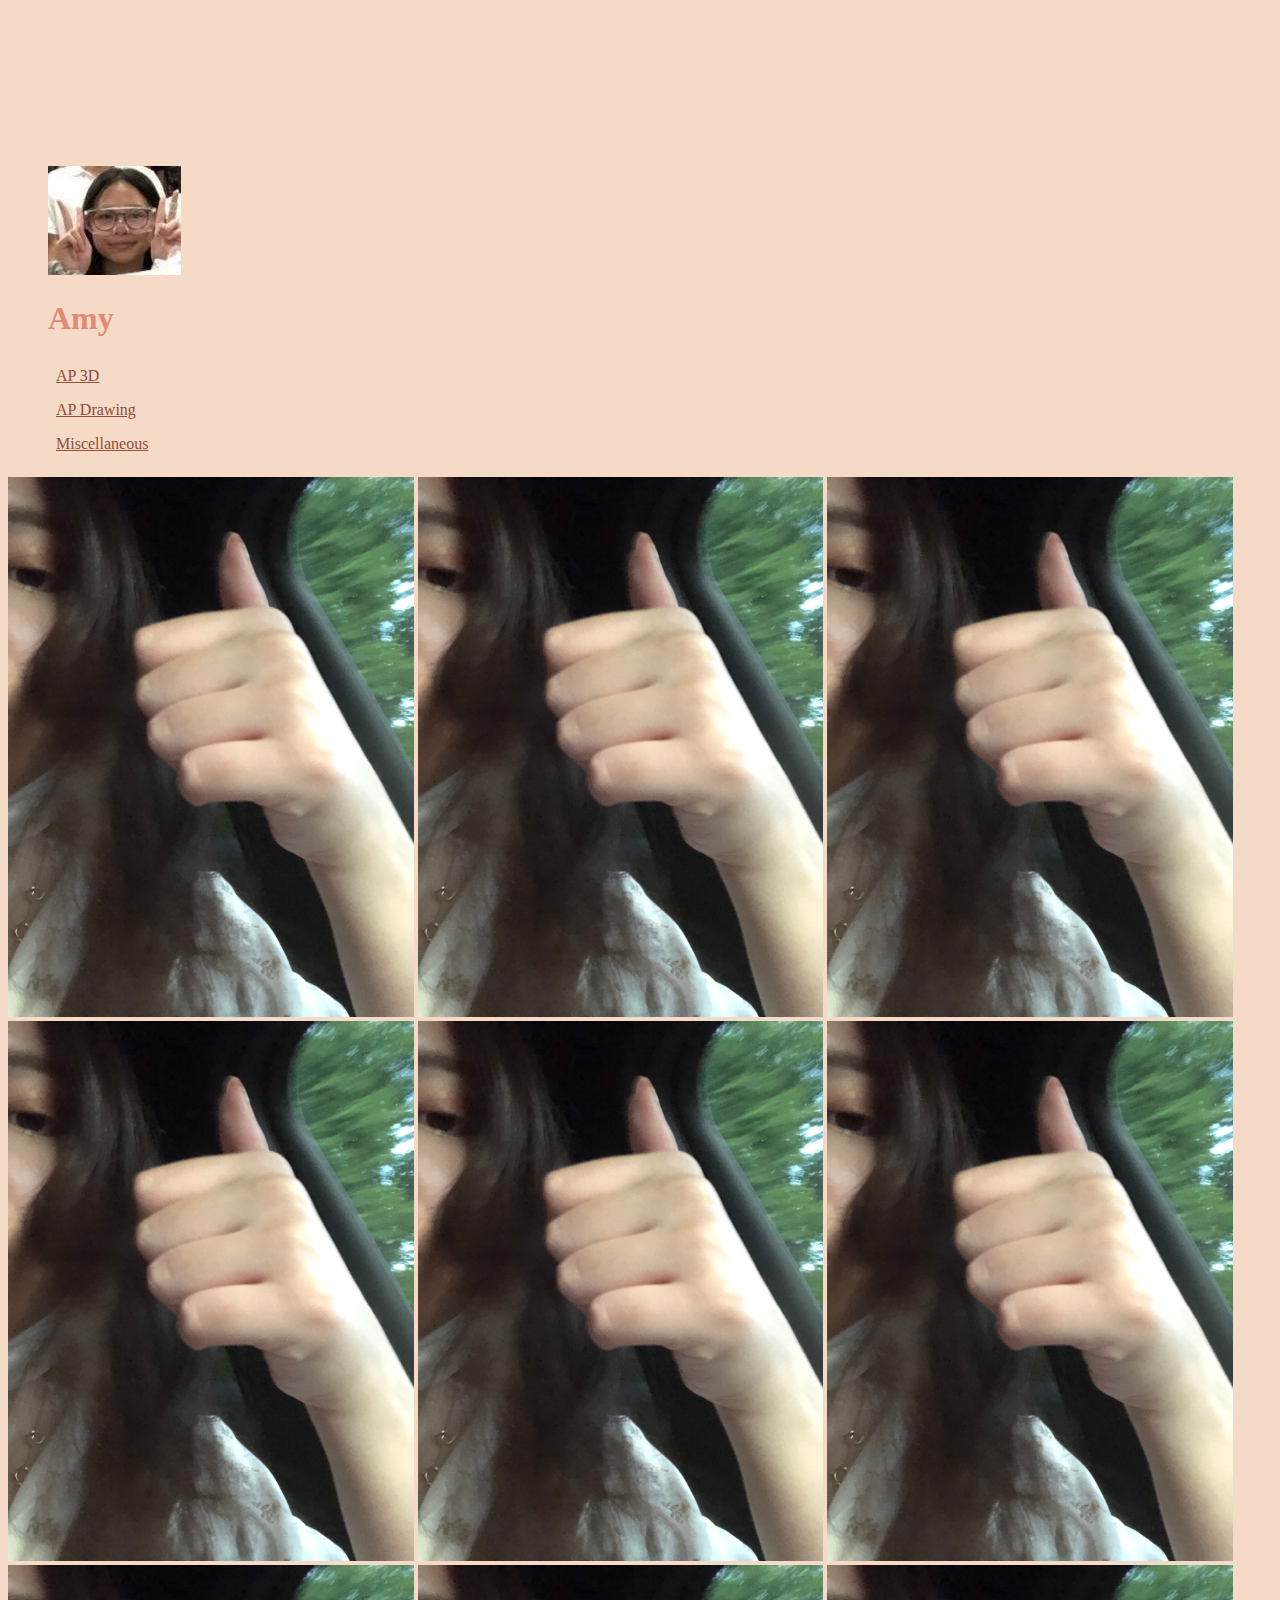
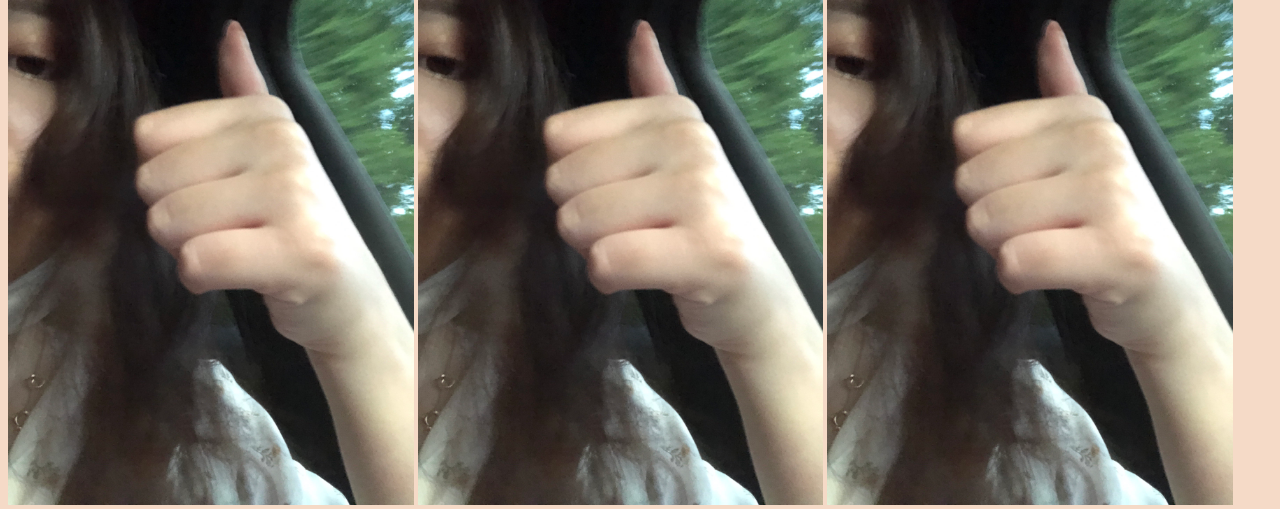
==== 0.html @ 97649f74 "colors" ====
<!DOCTYPE html>
<html lang="en">
    <head>
        <meta charset="utf-8">
        <meta name="viewport" content="width=device-width, initial-scale=1, shrink-to-fit=no">
        <link rel="stylesheet" href="https://stackpath.bootstrapcdn.com/bootstrap/4.5.0/css/bootstrap.min.css" integrity="sha384-9aIt2nRpC12Uk9gS9baDl411NQApFmC26EwAOH8WgZl5MYYxFfc+NcPb1dKGj7Sk" crossorigin="anonymous">
        <link rel="stylesheet" href="style.css">

        <title>Amy</title>
    </head>
    <body>
        <div class="container-fluid">
            <div class="row">
                <div class="col-3">
                    <ul class="nav flex-column justify-content-center align-items-center" id="sidebar">
                        <img src="amy.jpg" class="rounded">
                        <h1 class="display-1">Amy</h1>

                        <div class="sidenav"><a href="#">AP 3D</a></div>
                        <div class="sidenav"><a href="#">AP Drawing</a></div>
                        <div class="sidenav"><a href="#">Miscellaneous</a></div>
                    </ul>

                    <!-- <div class="row">
                    <img src="insta.png" style='max-width: 24px;'>
                    :amy.rallis
                    </div> -->
                </div>
                
                <div class ="col">
                    <img src="thumbsup.jpg">
                    <img src="thumbsup.jpg">
                    <img src="thumbsup.jpg">
                    <img src="thumbsup.jpg">
                    <img src="thumbsup.jpg">
                    <img src="thumbsup.jpg">
                    <img src="thumbsup.jpg">
                    <img src="thumbsup.jpg">
                    <img src="thumbsup.jpg">
                </div>

                <div class="col-1"></div>
            </div>
        </div>


          <script src="https://code.jquery.com/jquery-3.5.1.slim.min.js" integrity="sha384-DfXdz2htPH0lsSSs5nCTpuj/zy4C+OGpamoFVy38MVBnE+IbbVYUew+OrCXaRkfj" crossorigin="anonymous"></script>
          <script src="https://cdn.jsdelivr.net/npm/popper.js@1.16.0/dist/umd/popper.min.js" integrity="sha384-Q6E9RHvbIyZFJoft+2mJbHaEWldlvI9IOYy5n3zV9zzTtmI3UksdQRVvoxMfooAo" crossorigin="anonymous"></script>
          <script src="https://stackpath.bootstrapcdn.com/bootstrap/4.5.0/js/bootstrap.min.js" integrity="sha384-OgVRvuATP1z7JjHLkuOU7Xw704+h835Lr+6QL9UvYjZE3Ipu6Tp75j7Bh/kR0JKI" crossorigin="anonymous"></script>
    </body>
<html>
---- style.css ----
html, body {
    height: 100%;
    background: #f5dac7;
    color: #904d37;
    font-family: Georgia, serif;
    font-style: normal;
    height: 100%;
}

#sidebar {
    padding-top: 150px;
}


.sidenav {
    padding: .5rem;
}

a {
    color: #904d37;
    padding: 0;
}

a:hover {
    text-decoration: none;
}

img {
    max-height: 540px;
}

h1 {
    color: #e28976;
}
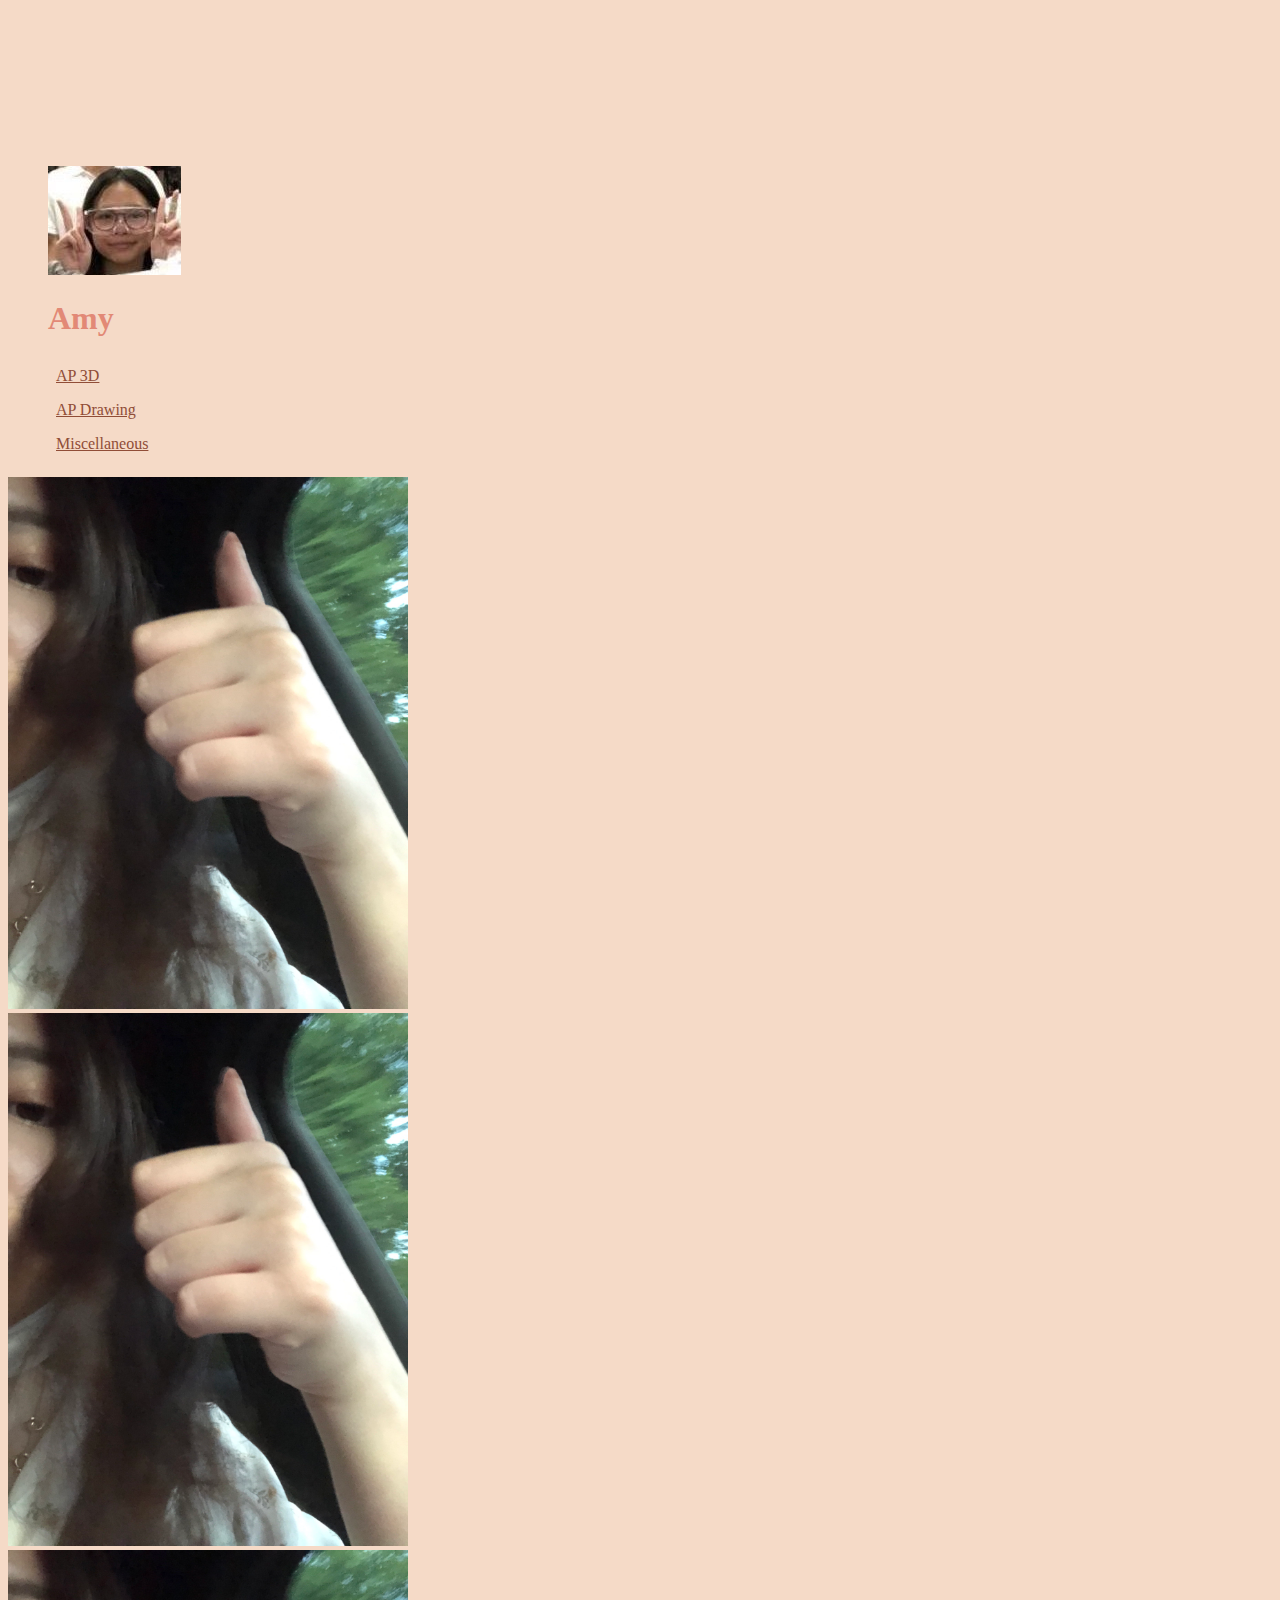
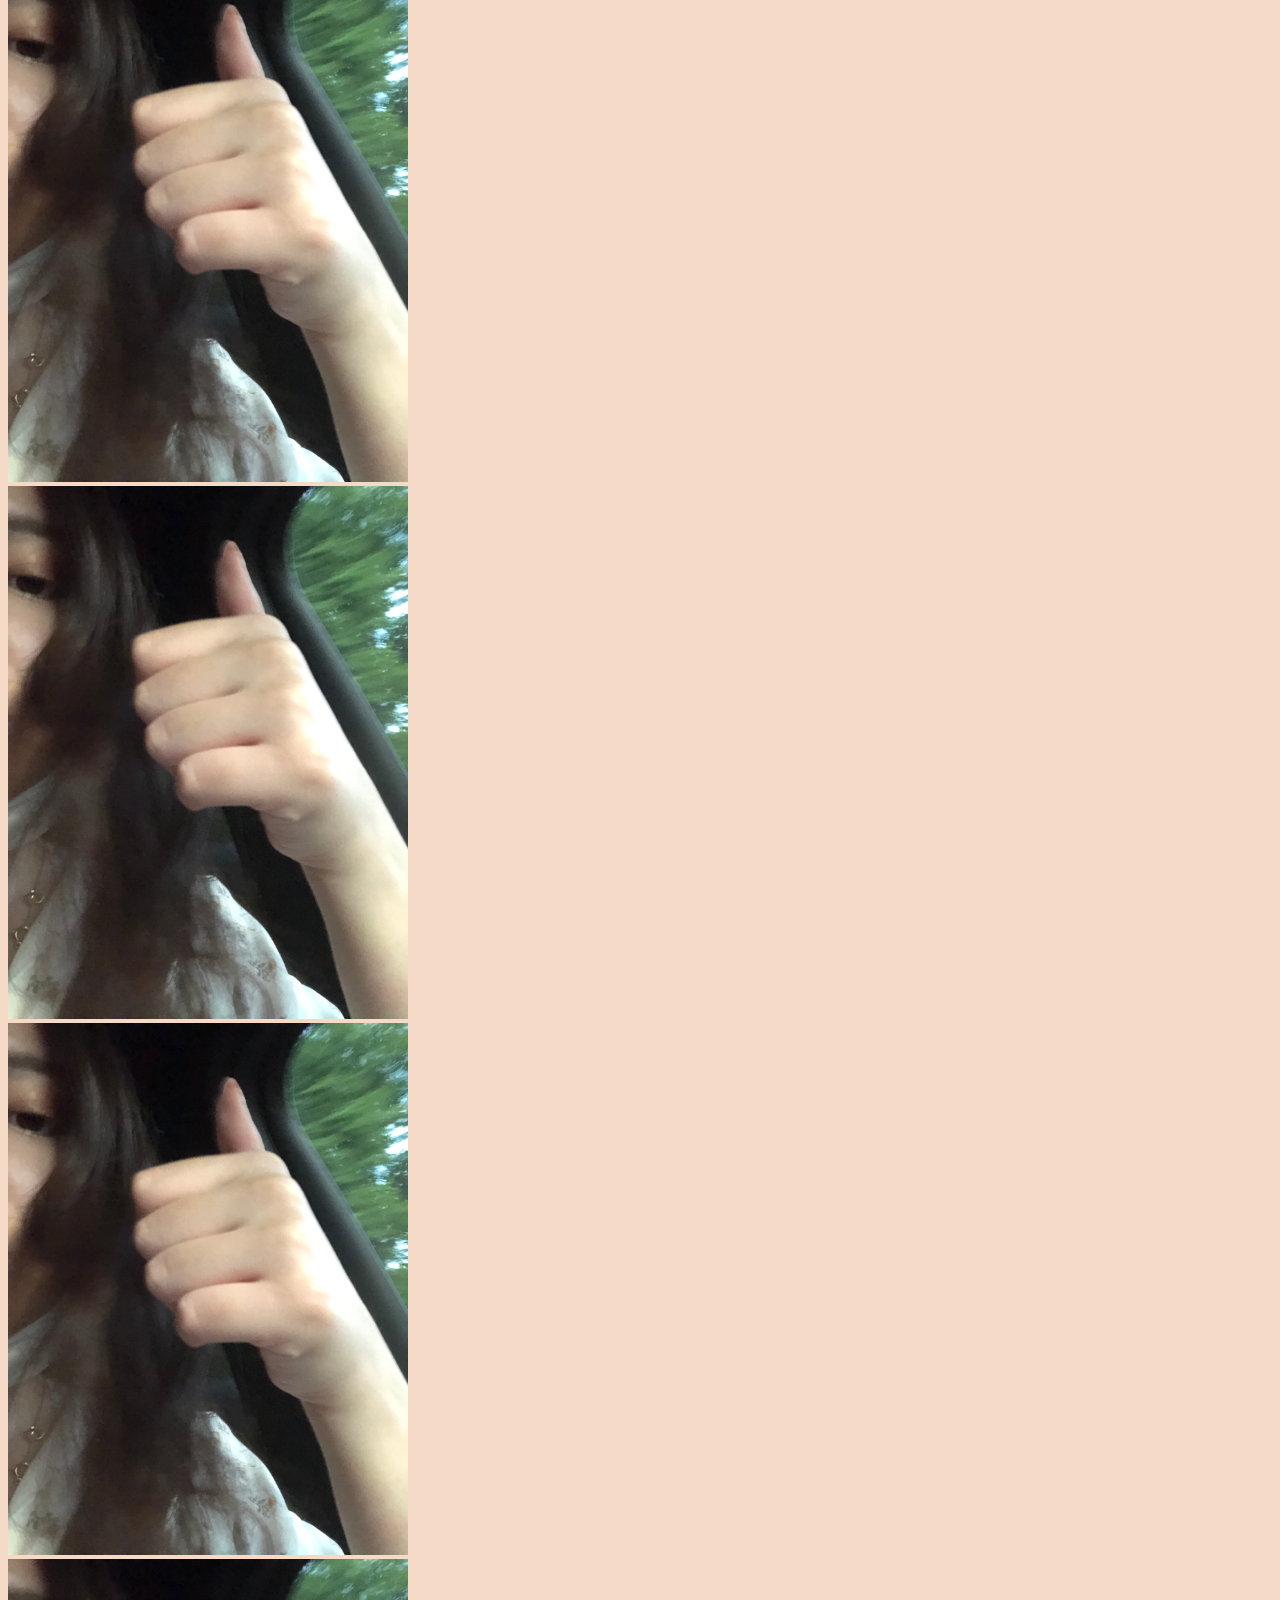
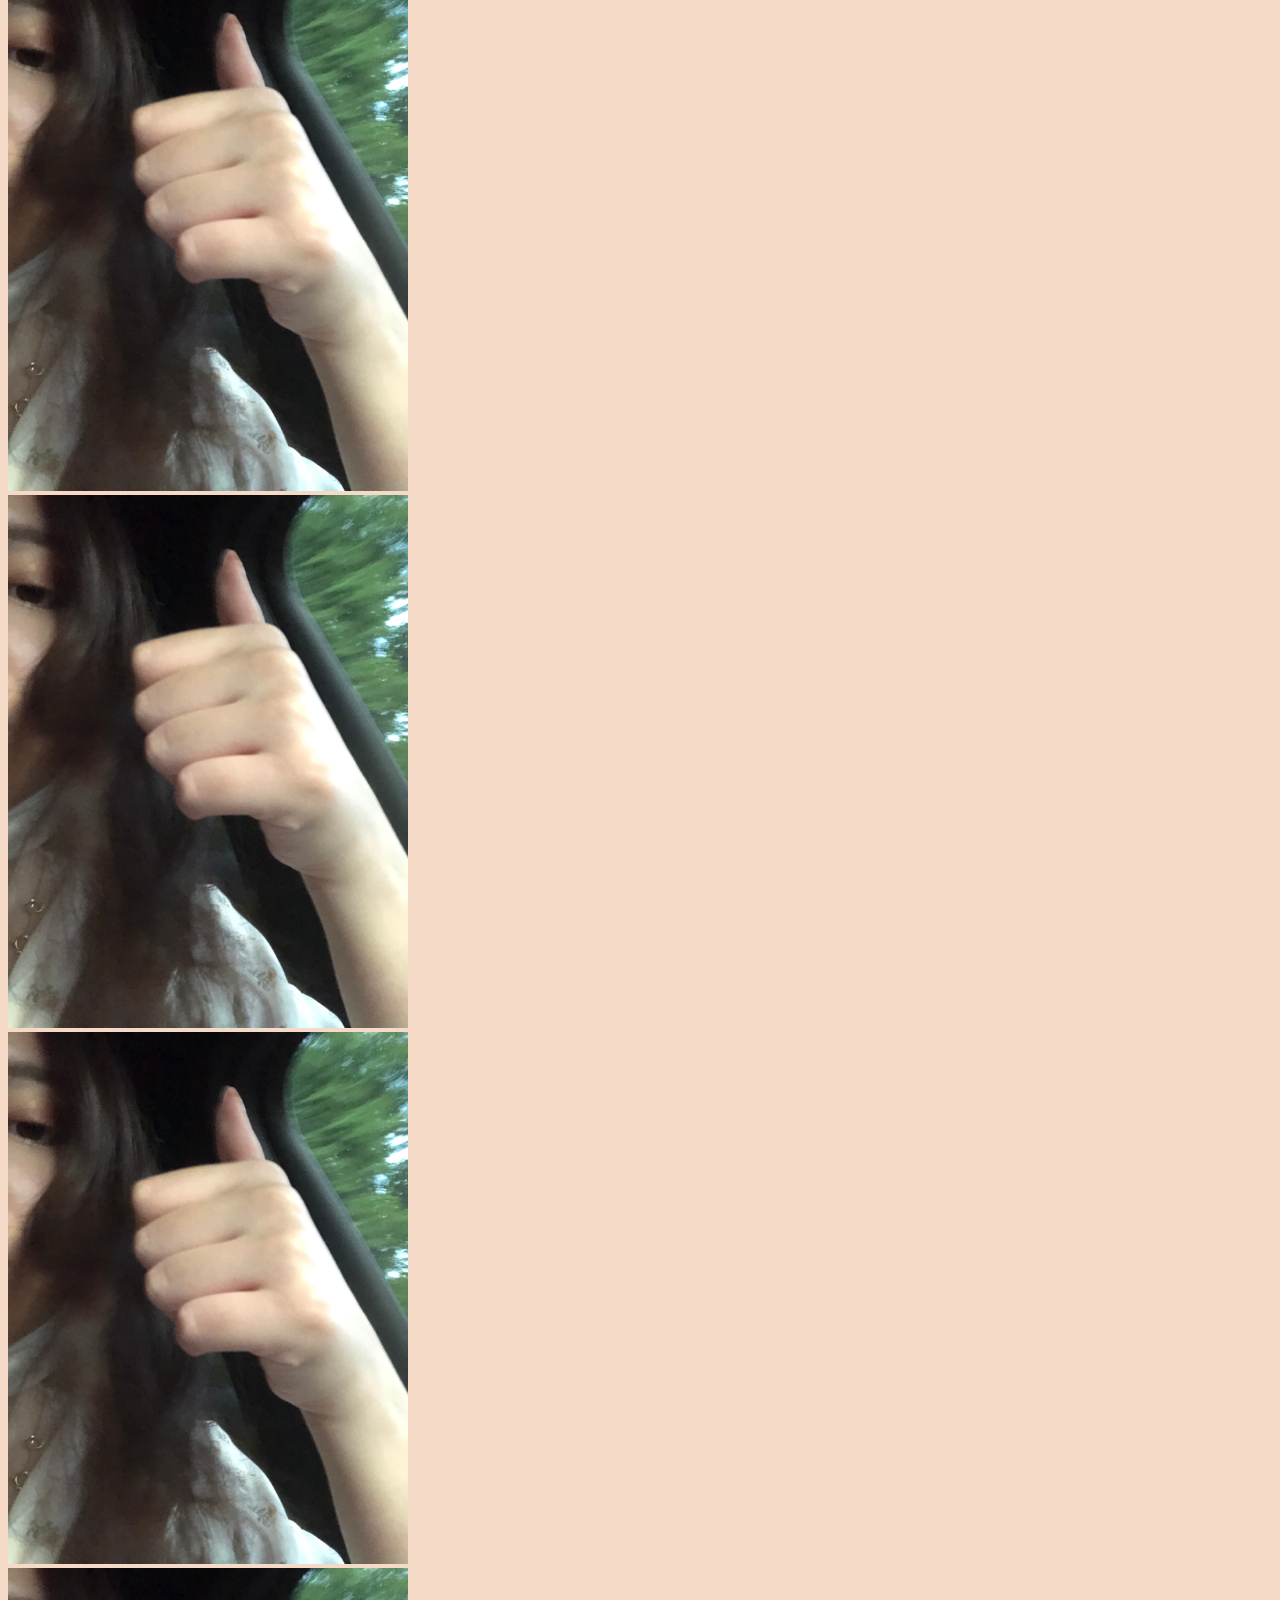
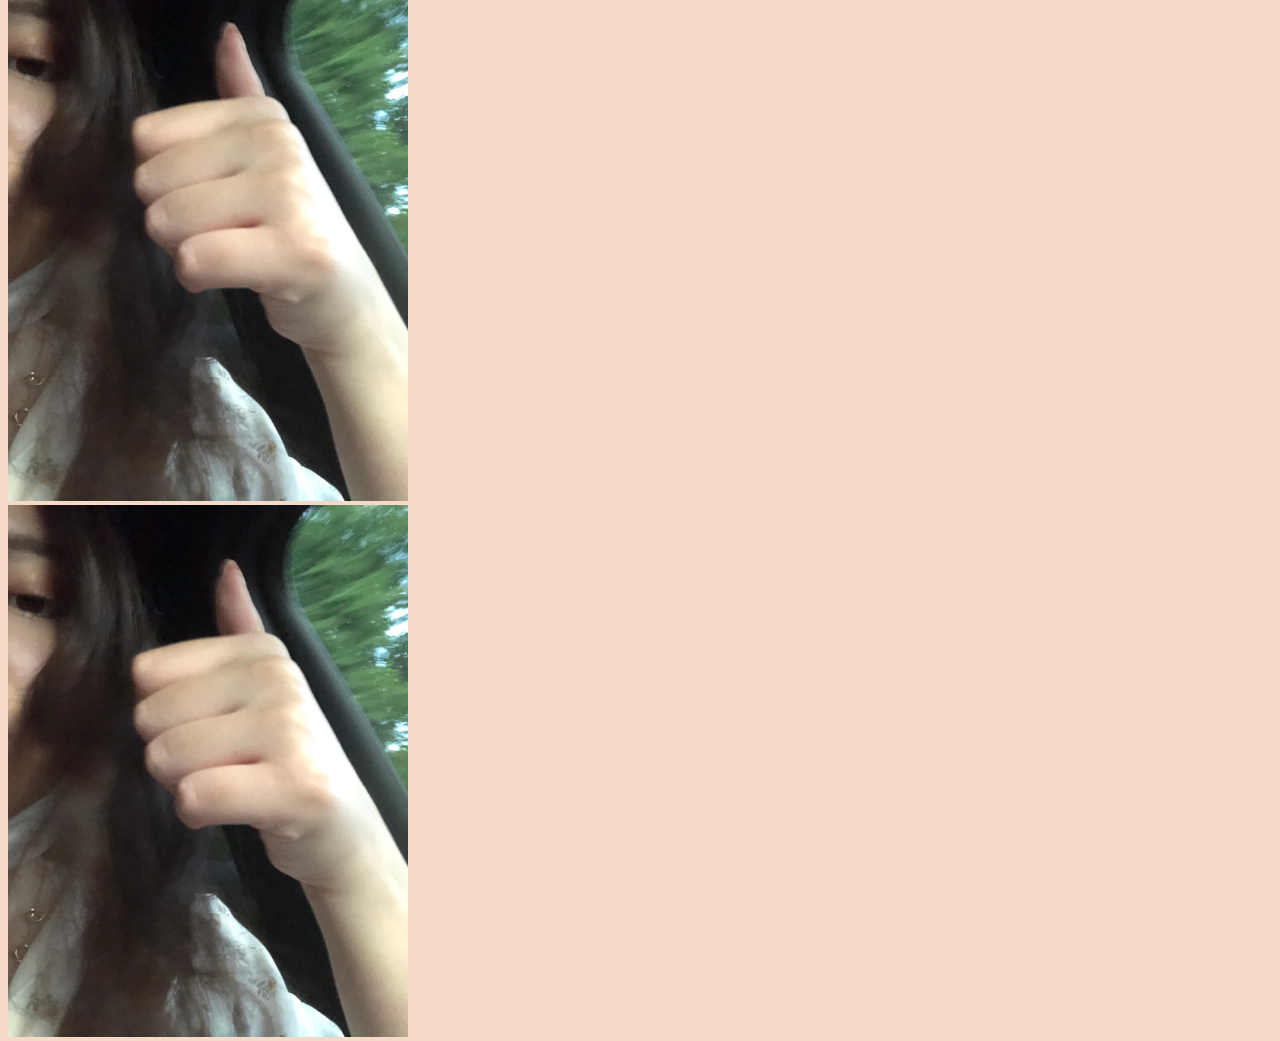
==== commit 26a42544: "fixed" ====
--- a/0.html
+++ b/0.html
@@ -14,7 +14,7 @@
                 <div class="col-3">
                     <ul class="nav flex-column justify-content-center align-items-center" id="sidebar">
                         <img src="amy.jpg" class="rounded">
-                        <h1 class="display-1">Amy</h1>
+                        <h1 class="display-4">Amy</h1>
 
                         <div class="sidenav"><a href="#">AP 3D</a></div>
                         <div class="sidenav"><a href="#">AP Drawing</a></div>
@@ -27,16 +27,17 @@
                     </div> -->
                 </div>
                 
-                <div class ="col">
-                    <img src="thumbsup.jpg">
-                    <img src="thumbsup.jpg">
-                    <img src="thumbsup.jpg">
-                    <img src="thumbsup.jpg">
-                    <img src="thumbsup.jpg">
-                    <img src="thumbsup.jpg">
-                    <img src="thumbsup.jpg">
-                    <img src="thumbsup.jpg">
-                    <img src="thumbsup.jpg">
+                <div class ="col align-items-center">
+                        <div clas='col'><img src="thumbsup.jpg"></div>
+                        <div clas='row '><img src="thumbsup.jpg"></div>
+                        <div clas='row '><img src="thumbsup.jpg"></div>
+                        <div><img src="thumbsup.jpg"></div>
+                        <div><img src="thumbsup.jpg"></div>
+                        <div><img src="thumbsup.jpg"></div>
+                        <div><img src="thumbsup.jpg"></div>
+                        <div><img src="thumbsup.jpg"></div>
+                        <div><img src="thumbsup.jpg"></div>
+                        <div><img src="thumbsup.jpg"></div>
                 </div>
 
                 <div class="col-1"></div>
--- a/style.css
+++ b/style.css
@@ -1,9 +1,16 @@
 html, body {
-    height: 100%;
+    height: 100% !important;
     background: #f5dac7;
     color: #904d37;
     font-family: Georgia, serif;
     font-style: normal;
+}
+
+.container-fluid {
+    height: 100%;
+}
+
+.height {
     height: 100%;
 }
 
@@ -23,12 +30,17 @@
 
 a:hover {
     text-decoration: none;
+    color: #4f2e2c;
 }
 
 img {
-    max-height: 540px;
+    max-width: 400px;
+}
+
+div {
+    justify-content: center;
 }
 
 h1 {
     color: #e28976;
-}+}
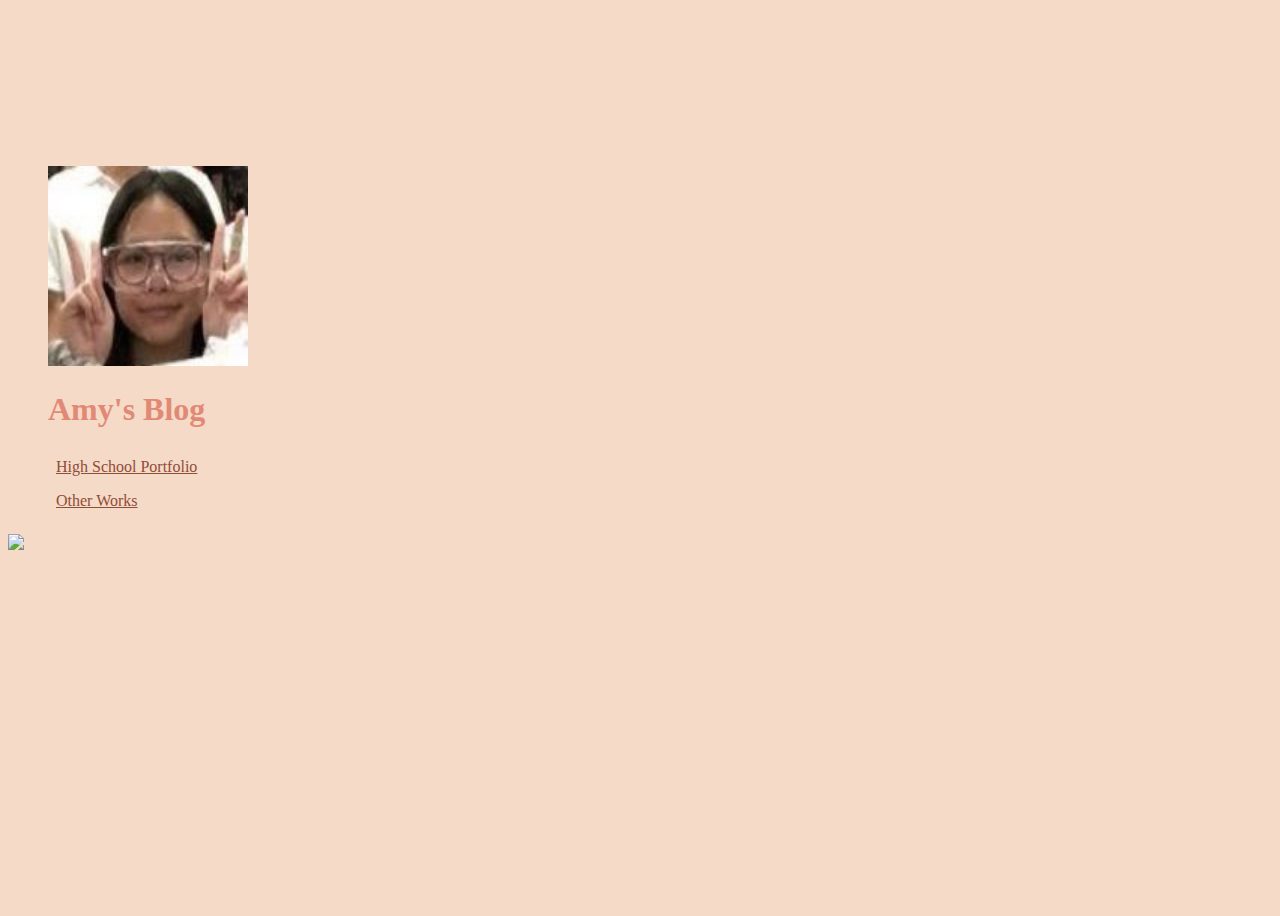
==== commit a087dbcc: "Update 0.html" ====
--- a/0.html
+++ b/0.html
@@ -13,12 +13,12 @@
             <div class="row">
                 <div class="col-3">
                     <ul class="nav flex-column justify-content-center align-items-center" id="sidebar">
-                        <img src="amy.jpg" class="rounded">
-                        <h1 class="display-4">Amy</h1>
+                        <img src="amy.jpg" class="rounded" width="200" height="200">
+                        <h1 class="display-4">Amy's Blog</h1>
 
-                        <div class="sidenav"><a href="#">AP 3D</a></div>
-                        <div class="sidenav"><a href="#">AP Drawing</a></div>
-                        <div class="sidenav"><a href="#">Miscellaneous</a></div>
+                        <div class="sidenav"><a href="highschoolport.html">High School Portfolio</a></div>
+                        <div class="sidenav"><a href="otherworks.html">Other Works</a></div>
+            
                     </ul>
 
                     <!-- <div class="row">
@@ -28,16 +28,9 @@
                 </div>
                 
                 <div class ="col align-items-center">
-                        <div clas='col'><img src="thumbsup.jpg"></div>
-                        <div clas='row '><img src="thumbsup.jpg"></div>
-                        <div clas='row '><img src="thumbsup.jpg"></div>
-                        <div><img src="thumbsup.jpg"></div>
-                        <div><img src="thumbsup.jpg"></div>
-                        <div><img src="thumbsup.jpg"></div>
-                        <div><img src="thumbsup.jpg"></div>
-                        <div><img src="thumbsup.jpg"></div>
-                        <div><img src="thumbsup.jpg"></div>
-                        <div><img src="thumbsup.jpg"></div>
+                        <div clas='col'><img src="frogjump.jpg"></div>
+                    
+                       
                 </div>
 
                 <div class="col-1"></div>
@@ -49,4 +42,4 @@
           <script src="https://cdn.jsdelivr.net/npm/popper.js@1.16.0/dist/umd/popper.min.js" integrity="sha384-Q6E9RHvbIyZFJoft+2mJbHaEWldlvI9IOYy5n3zV9zzTtmI3UksdQRVvoxMfooAo" crossorigin="anonymous"></script>
           <script src="https://stackpath.bootstrapcdn.com/bootstrap/4.5.0/js/bootstrap.min.js" integrity="sha384-OgVRvuATP1z7JjHLkuOU7Xw704+h835Lr+6QL9UvYjZE3Ipu6Tp75j7Bh/kR0JKI" crossorigin="anonymous"></script>
     </body>
-<html>+<html>
